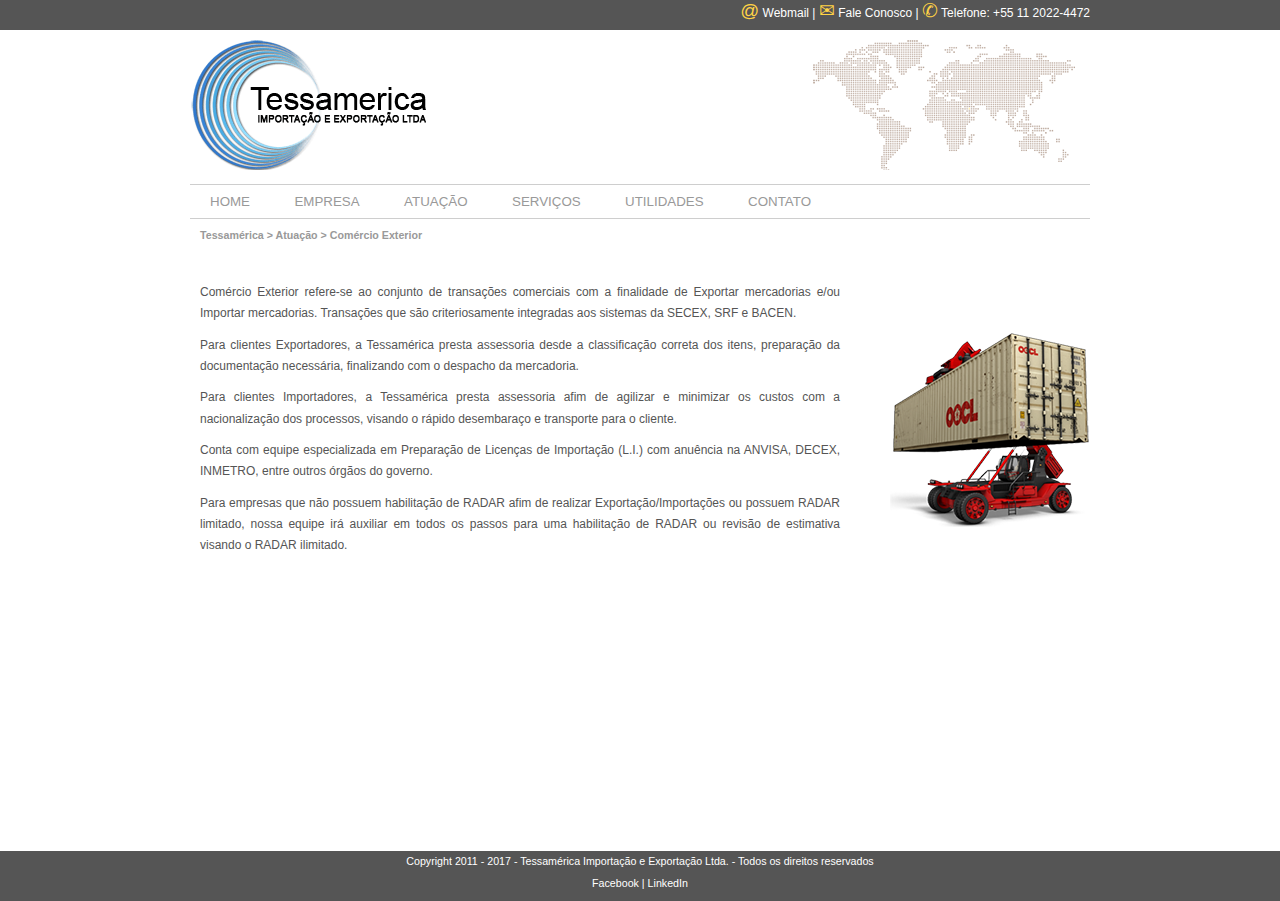
==== comex.html @ aa5679cb "commit site todo" ====
<!DOCTYPE html>
<html lang="pt-br">
    <head>
        <title>Tessamérica</title>
        <meta charset="UTF-8"/>
        <link rel="icon" href="_imagens/favicon.png" sizes="16x16" type="image/png">
        <link rel="stylesheet" type="text/css" href="_css/slider.css"/>
        <link rel="stylesheet" type="text/css" href="_css/estilo.css"/>
        <link rel="stylesheet" type="text/css" href="_css/textos.css">
        <link rel="stylesheet" type="text/css" href="_css/cotacao.css"/>
        <script type="text/javascript" src="_javascript/jquery.js"></script>
        <script type="text/javascript" src="_javascript/slider.js"></script>
        <script type="text/javascript" src="_javascript/submenu.js"></script>
        <script type="text/javascript" src="_javascript/cotacao.js"></script>
        <script type="text/javascript" src="https://ajax.googleapis.com/ajax/libs/jquery/1.8.3/jquery.min.js"></script>
    </head>
    <body>


        <div id="faixatopo">
            <header id="tamanhofaixatopo">
                <p class="textotopo"><span>@</span> <a href="http://www.tessamerica.com.br/webmail" target="_blank">Webmail</a> | <span>&#9993;</span> <a href="contato.html">Fale Conosco</a> | <span>&#9990;</span> Telefone: +55 11 2022-4472</p>
                <div id="moedas"></div>
                <div id="info2"></div>
            </header>
        </div>

        <div class="geral">
            <div id="topo">
                <header>
                    <figure class="logo">
                        <a href="index.html"><img src="_imagens/img_tessamerica_logo.png"/></a> <img id="mapa" src="_imagens/img_mapa.png"/>
                    </figure>
                    <img id="icone" src="_imagens/img_comex.png">
                    <nav id="menu">
                        <h1 class="menutitulo">Menu Príncipak</h1>
                        <ul class="menup">
                            <li><a href="index.html">Home</a></li>
                            <li><a href="empresa.html">Empresa</a></li>
                            <li><a href="#">Atuação</a>
                                <ul class="smenu1">
                                    <li><a href="comex.html">Comércio Exterior</a></li>
                                    <li><a href="transporte.html">Transporte</a></li>
                                </ul>
                            </li>
                            <li><a href="">Serviços</a>
                                <ul class="smenu2">
                                    <li><a href="exportacao.html">Exportação</a></li>
                                    <li><a href="importacao.html">Importação</a></li>
                                    <li><a href="radar.html">Radar</a></li>
                                </ul>
                            </li>
                            <li><a href="#">Utilidades</a>
                                <ul class="smenu2">
                                    <li><a href="cotacao.html">Cotação</a></li>
                                    <li><a href="formularios.html">Formulários</a></li>
                                </ul>
                            </li>
                            <li><a href="contato.html">Contato</a></li>
                        </ul>
                    </nav>
                </header>
            </div>

            <div id="corpo">
                <h4>Tessamérica > Atuação > Comércio Exterior</h4>
                <section><br/><br/>
<!--     <h1>Nossa Empresa</h3>     -->
                    <p>Comércio Exterior refere-se ao conjunto de transações comerciais com a finalidade de Exportar mercadorias e/ou Importar mercadorias. Transações que são criteriosamente integradas aos sistemas da SECEX, SRF e BACEN.</p>
                    <p>Para clientes Exportadores, a Tessamérica presta assessoria desde a classificação correta dos itens, preparação da documentação necessária, finalizando com o despacho da mercadoria.</p>
                    <p>Para clientes Importadores, a Tessamérica presta assessoria afim de agilizar e minimizar os custos com a nacionalização dos processos, visando o rápido desembaraço e transporte para o cliente.</p>
                    <p>Conta com equipe especializada em Preparação de Licenças de Importação (L.I.) com anuência na ANVISA, DECEX, INMETRO, entre outros órgãos do governo.</p>
                    <p>Para empresas que não possuem habilitação de RADAR afim de realizar Exportação/Importações ou possuem RADAR limitado, nossa equipe irá auxiliar em todos os passos para uma habilitação de RADAR ou revisão de estimativa visando o RADAR ilimitado.</p>
                </section><br/><br/>
            </div>
                <br/><br/>
                <div id="rodape">
                    <footer id="tamanhorodape">
                        <p class="textorodape">Copyright 2011 - 2017 - Tessamérica Importação e Exportação Ltda. - Todos os direitos reservados<br/>
                            <a href="https://www.facebook.com" target="_blank">Facebook</a> | 
                            <a href="https://www.linkedin.com" target="_blank">LinkedIn</a>
                        </p>
                    </footer>
                </div>
        </div>
    </body>
</html>
---- _css/slider.css ----
@charset "UTF-8";
* {margin: 0px; padding: 0px;}

section#galeria {
    background: #ffffff;
    width: 900px;
    height: 400px;
    display: block;
    overflow: hidden;
    /*box-shadow: 0px 0px 15px #999999;*/  /* SOMBRA */
    margin: 0px auto;
}

/* --- BOTÃO ESQUERDA ---*/
section#galeria section#botaoe {
    display: none;
    position: absolute;
    margin: 175px 0px 0px 5px;
    z-index: 500;
}
section#galeria section#botaoe a {
    /*background: #333333;*/
    width: 50px;
    height: 48px;
    display: inline-block;
    text-align: center;
    line-height: 35px;
    font-family: bold Arial, "Helvetica Neue", Helvetica, sans-serif;
    font-size: 50pt;
    color: #ffffff;
    text-decoration: none;
    opacity: 0.7;
}
section#galeria section#botaoe a:hover {
    /*background: #555555;*/
    opacity: 1;
    text-shadow: 1px 1px 5px black;
}

/* --- BOTÃO DIREITA ---*/
section#galeria section#botaod {
    display: none;
    position: absolute;
    margin: 175px 0px 0px 845px;
    z-index: 500;
}
section#galeria section#botaod a {
    /*background: #333333;*/
    width: 50px;
    height: 48px;
    display: inline-block;
    text-align: center;
    line-height: 35px;
    font-family: bold Arial, "Helvetica Neue", Helvetica, sans-serif;
    font-size: 50pt;
    color: #ffffff;
    text-decoration: none;
    opacity: 0.7;
}
section#galeria section#botaod a:hover {
    /*background: #555555;*/
    opacity: 1;
    text-shadow: 1px 1px 5px black;
}

section#galeria ul.ulslider {
    list-style: none;
    display: table;
    position: relative;
}
section#galeria ul.ulslider li.lislider{
    width: 900px;
    height: 400px;
    display: inline-block;
    position: relative;
}
section#galeria ul.ulslider li.lislider img {
    width: 100%;
    height: 100%;
}
section#galeria ul.ulslider li.lislider span {
    font-family: bold Verdana, sans-serif;
    font-size: 18pt;
    background: rgba(0,0,0,0.7); 
    color: #ffffff;
    width: auto;
    display: table;
    position: absolute;
    bottom: 0;
    margin: 0px 0px 15px 12px;
    padding: 5px;
}
---- _css/estilo.css ----
﻿@charset "UTF-8";

/* ---------- FORMATAÇÃO GERAL ---------- */

html, body {height: 98.4%}
body {
    font-family: Verdana, sans-serif;
    font-size: 12pt;
}
div.geral{
    min-height: 100%;
    position: relative;
    width: 100%;
}
div#topo {
    margin: 0px auto 0px auto;
    padding: 10px 10px 10px 10px;
    width: 900px;
    position: relative;
    z-index: 9999;
}
div#faixatopo {
    margin: 0px;
    padding: 0px;
    width: 100%;
    height: 30px;
    line-height: 30px;
    background-color: #555; /*#3078cd*/
    font-family: bold Verdana, sans-serif;
    font-size: 10pt;
    color: #ffffff;
}
div#corpo {
    width: 900px;
    margin: 0px auto;
    padding: 0px;
    position: relative;
}
div#corpo img.sombra {
    margin: 0px ;
    padding: 0px ;
}
header#tamanhofaixatopo {
    width: 900px;
    margin: 0px auto 0px auto;
}
p.textotopo {
    margin: 0px auto 0px auto;
    float: right;
    color: #ffffff;
}
p.textotopo span {
    color: #ffd345;
    margin: 0px;
    padding: 0px;
    font-family: bold Verdana, sans-serif;
    font-size: 14pt;
}

/* ---------- FORMATAÇÃO LOGO ---------- */
figure.logo {
    margin: 0px 0px 10px 0px;
}
img#mapa {
    float: right;
}
div#faixatopo a {
    color: #ffffff;
    text-decoration: none;
}

/* ---------- FORMATAÇÃO MENU ---------- */
nav#menu h1 {
    display: none;
}
nav#menu ul.menup {
    list-style: none;
    text-transform: uppercase;
    border-top: 1px solid #cecece;
    border-bottom: 1px solid #cecece;
}
nav#menu ul.menup li {
    margin: 0px 0px 0px 0px;
    display: inline-block;
    position: relative;
}
nav#menu ul.menup a {
    font-size: 10pt;
    border-top: 1px solid rgba(0,0,0,0.0);
    border-bottom: 1px solid rgba(0,0,0,0.0);
    margin: 0px;
    padding: 8px 20px;
    display: block;
    text-decoration: none;
    color: #999999;
}
nav#menu ul.menup a:hover {
    border-top: 1px solid #07437D;
    border-bottom: 1px solid #07437D;
    color: #07437D;
}
/* ---------- FORMATAÇÃO SUBMENU ---------- */
nav#menu ul.menup ul {
    display: none;
    list-style: none;
    position: absolute;
    padding: 0px;
    box-shadow: 0px 2px 3px rgba(0,0,0,0.7);
}
nav#menu ul.smenu1 li {
    width: 185px;
    float: left;
}
nav#menu ul.smenu2 li {
    width: 140px;
    float: left;
}
nav#menu ul.menup ul a {
    background-color: #07437D;
    color: #ffffff;
    border: none;
    transition: all .3s;
}
nav#menu ul.menup ul a:hover {
    /*background-color: #ffff00;*/
    background-color: #ffd345;
    color: #07437D;
    border: none;
    transition: all .3s;
}

/* ---------- FORMATAÇÃO CORPO ---------- */
p{
    font-family: Verdana, sans-serif;
    font-size: 9pt;
    color: #555555;
    text-align: justify;
    line-height: 16pt;
}
h1 {
    font-family: bold Verdana, sans-serif;
    font-size: 14pt;
}
h2 {
    text-transform: uppercase;
    font-family: bold Verdana, sans-serif;
    font-size: 14pt;
    color: #07437D;
}
h3 {
    text-transform: uppercase;
    font-family: bold Verdana, sans-serif;
    font-size: 13pt;
    color: #07437D;
}
h4 {
    margin-left: 10px;
    font-family: bold Verdana, sans-serif;
    font-size: 8pt;
    color: #999999;
}
h5 {
    text-transform: uppercase;
    font-family: bold Verdana, sans-serif;
    font-size: 10pt;
    color: #07437D;
    background-color: #ffd345;
    border: 1px solid #cecece;
    padding: 2px;
    width: 200px;
}
td {
    width: 300px;
    text-align: center;
    margin: 20px;
    padding: 20px 0px;
    border: 1px solid #cecece;
    border-radius: 10px;
    background-image: linear-gradient(to bottom, #fefefe, #dedede, #fefefe);
    box-shadow: 1px 2px 3px rgba(0,0,0,.2);
}
td p {
    font-family: Verdana, sans-serif;
    font-size: 10pt;
    width: 260px;
    margin: 0px 10px 0px 10px;
    text-align: center;
}
td span {
    font-family: bold Verdana, sans-serif;
    font-size: 8pt;
    color: #07437D;
}
td span a {
    text-decoration: none;
    color: #4682B4;
}
td span a:hover {
    text-decoration: underline;
    color: #DAA520;
    font-style: italic;
}
input {
    font-family: Verdana, sans-serif;
    font-size: 10pt;
    font-style: italic;
    width: 290px
}
input#env {
    background-color: #07437D;
    color: #FFFFFF;
    width: 60px;
    margin-top: 15px;
}
input#env:hover{
    background-color: #FFFF00;
    color: #07437D;
}
textarea {
    font-family: Verdana, sans-serif;
    font-size: 10pt;
    font-style: italic;
    min-width: 290px;
    max-width: 290px;
    min-height: 57px;
    max-height: 57px;
}

/* ---------- FORMATAÇÃO RODAPÉ ---------- */
div#rodape {
    position: absolute;
    bottom: 0px;
    width: 100%;
    height: 50px;
    line-height: 25px;
    background-color: #555555; /*#3078cd*/
    color: #ffffff;
    margin: auto 0px 0px 0px;
    padding: 0px;
    font-family: bold Verdana, sans-serif;
    font-size: 10pt;

}
footer#tamanhorodape {
    width: 900px;
    margin: 0px auto;
}
p.textorodape {
    font-family: Verdana, sans-serif;
    font-size: 8pt;
    margin: 0px auto;
    text-align: center;
    color: #ffffff;
}
footer#tamanhorodape a {
    text-decoration: none;
    font-family: bold Verdana, sans-serif;
    font-size: 8pt;
    color: #ffffff;
}
footer#tamanhorodape a:hover {
    text-decoration: underline;
}
---- _css/textos.css ----
@charset "UTF-8";


img#icone {
    position: absolute;
    left: 710px;
    top: 300px;
}
section {
    margin-left: 10px;
    display: block;
    width: 650px;
    position: relative;
}
section p {
    padding: 5px 10px 5px 0px;
}
section p li {
    font-family: Verdana, sans-serif;
    font-size: 10pt;
}
aside {}

section ul li {
    margin: 0px 0px 0px 50px;
    list-style-type: circle;
}
table td p {
    width: 200px;
    margin: 0px ;
    text-align: center;
}
---- _css/cotacao.css ----
div#moedas p{
    font-family: Verdana, sans-serif;
    font-size: 11px;
    color: #ffffff;
    line-height: 30px;
}
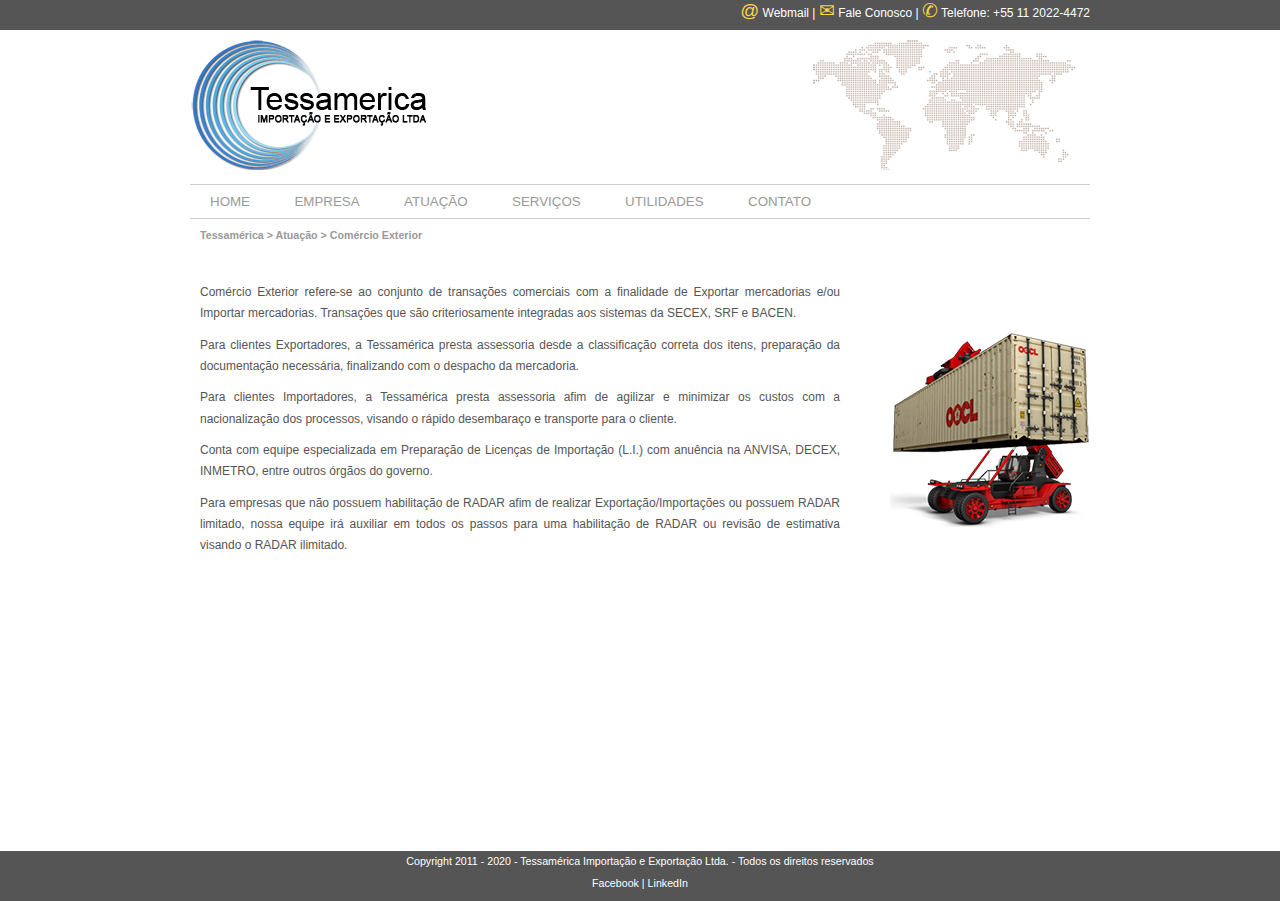
==== commit 69c42007: "Alteração do Rodapé" ====
--- a/comex.html
+++ b/comex.html
@@ -76,7 +76,7 @@
                 <br/><br/>
                 <div id="rodape">
                     <footer id="tamanhorodape">
-                        <p class="textorodape">Copyright 2011 - 2017 - Tessamérica Importação e Exportação Ltda. - Todos os direitos reservados<br/>
+                        <p class="textorodape">Copyright 2011 - 2020 - Tessamérica Importação e Exportação Ltda. - Todos os direitos reservados<br/>
                             <a href="https://www.facebook.com" target="_blank">Facebook</a> | 
                             <a href="https://www.linkedin.com" target="_blank">LinkedIn</a>
                         </p>
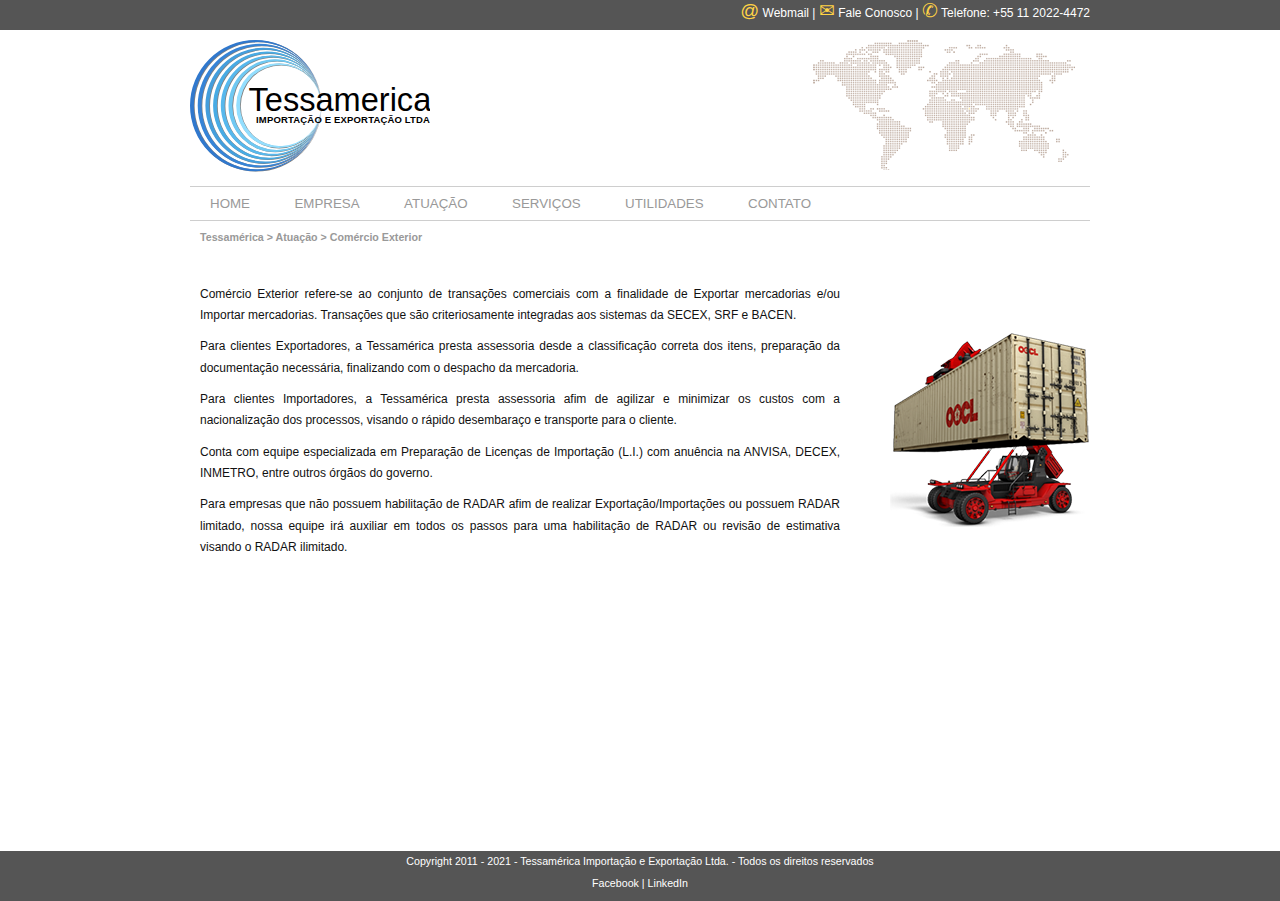
==== commit 58974148: "Atualizações" ====
--- a/comex.html
+++ b/comex.html
@@ -29,7 +29,7 @@
             <div id="topo">
                 <header>
                     <figure class="logo">
-                        <a href="index.html"><img src="_imagens/img_tessamerica_logo.png"/></a> <img id="mapa" src="_imagens/img_mapa.png"/>
+                        <a href="index.html"><img  id="tamanhologo" src="_imagens/img_tessamerica_logo.svg"/></a> <img id="mapa" src="_imagens/img_mapa.png"/>
                     </figure>
                     <img id="icone" src="_imagens/img_comex.png">
                     <nav id="menu">
@@ -76,7 +76,7 @@
                 <br/><br/>
                 <div id="rodape">
                     <footer id="tamanhorodape">
-                        <p class="textorodape">Copyright 2011 - 2020 - Tessamérica Importação e Exportação Ltda. - Todos os direitos reservados<br/>
+                        <p class="textorodape">Copyright 2011 - 2021 - Tessamérica Importação e Exportação Ltda. - Todos os direitos reservados<br/>
                             <a href="https://www.facebook.com" target="_blank">Facebook</a> | 
                             <a href="https://www.linkedin.com" target="_blank">LinkedIn</a>
                         </p>
--- a/_css/estilo.css
+++ b/_css/estilo.css
@@ -60,6 +60,9 @@
 /* ---------- FORMATAÇÃO LOGO ---------- */
 figure.logo {
     margin: 0px 0px 10px 0px;
+}
+#tamanhologo{
+    width: 240px;
 }
 img#mapa {
     float: right;
@@ -133,7 +136,7 @@
 p{
     font-family: Verdana, sans-serif;
     font-size: 9pt;
-    color: #555555;
+    color: #111;
     text-align: justify;
     line-height: 16pt;
 }
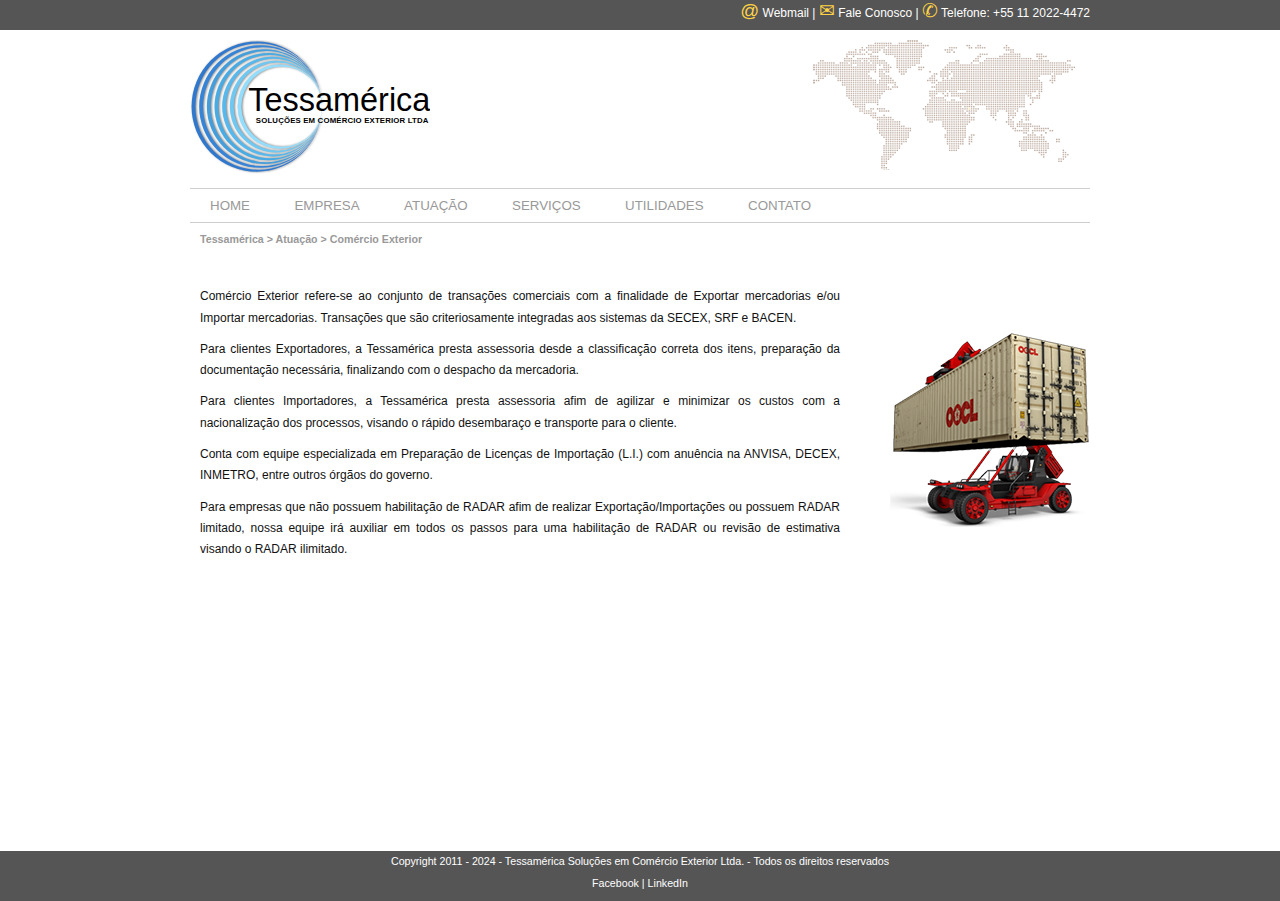
==== commit fa8afa80: "Atualização" ====
--- a/comex.html
+++ b/comex.html
@@ -76,7 +76,7 @@
                 <br/><br/>
                 <div id="rodape">
                     <footer id="tamanhorodape">
-                        <p class="textorodape">Copyright 2011 - 2021 - Tessamérica Importação e Exportação Ltda. - Todos os direitos reservados<br/>
+                        <p class="textorodape">Copyright 2011 - 2024 - Tessamérica Soluções em Comércio Exterior Ltda. - Todos os direitos reservados<br/>
                             <a href="https://www.facebook.com" target="_blank">Facebook</a> | 
                             <a href="https://www.linkedin.com" target="_blank">LinkedIn</a>
                         </p>
